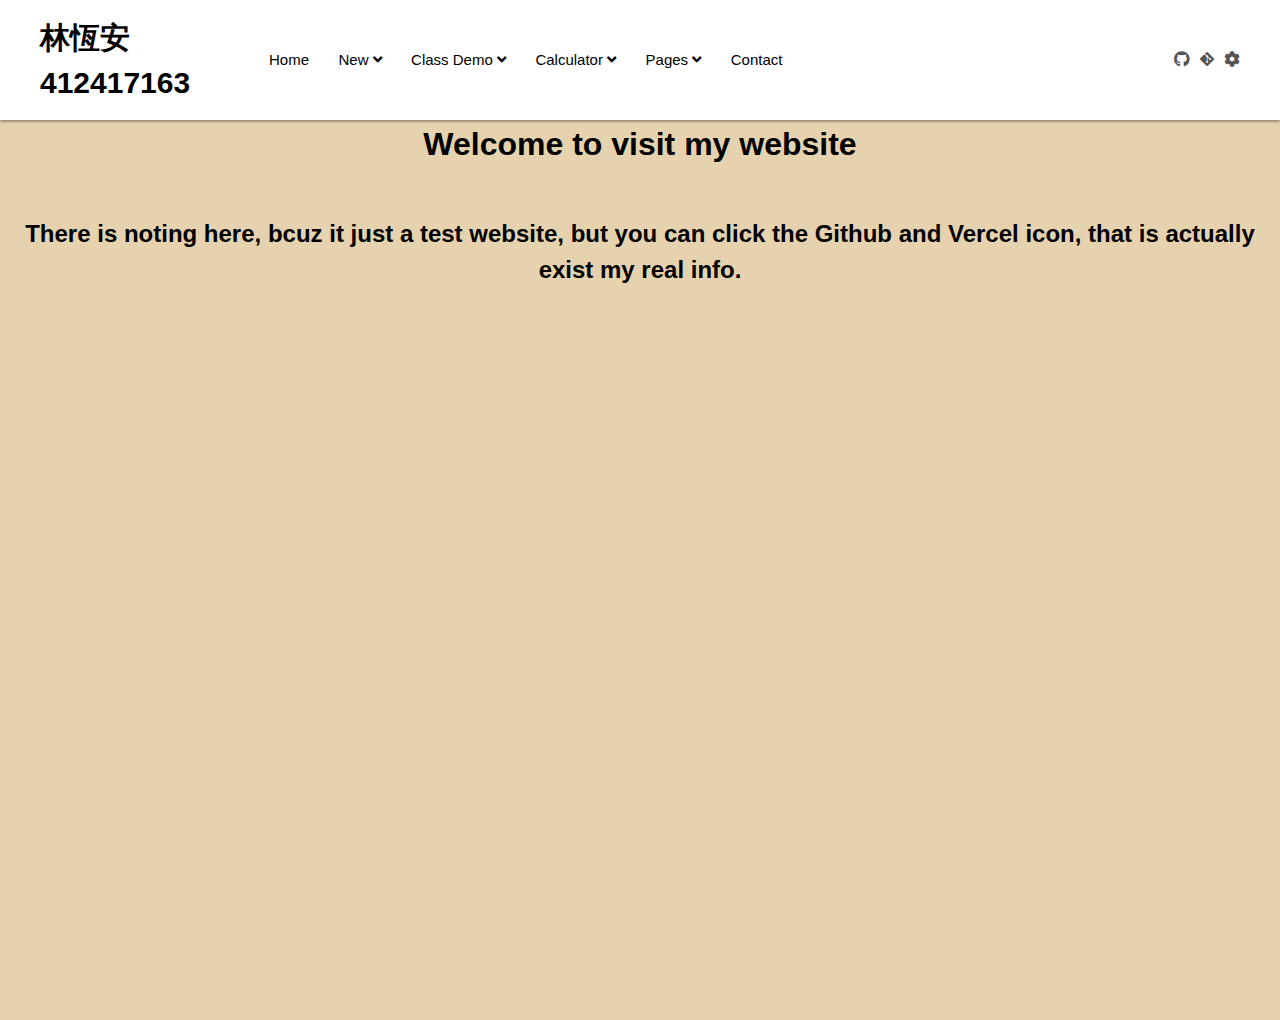
==== index.html @ 824c6ff7 "first commit" ====
<!DOCTYPE html>
<html>
  <head>
    <title>Website</title>
    <meta name="viewport" content="width=device-width, initial-scale=1" />
    <link rel="stylesheet" type="text/css" href="./css/font-awesome.css" />
    <link rel="stylesheet" type="text/css" href="./css/style_index.css" />
  </head>
  <body>
    <!-- header start -->
    <header class="header">
      <div class="container">
        <div class="row v-center">
          <div class="header-item item-left">
            <div class="logo">
              <a href="index.html">林恆安412417163</a>
            </div>
          </div>
          <!-- menu start here -->
          <div class="header-item item-center">
            <div class="menu-overlay"></div>
            <nav class="menu">
              <div class="mobile-menu-head">
                <div class="go-back"><i class="fa fa-angle-left"></i></div>
                <div class="current-menu-title"></div>
                <div class="mobile-menu-close">&times;</div>
              </div>
              <ul class="menu-main">
                <li>
                  <a href="index.html">Home</a>
                </li>
                <li class="menu-item-has-children">
                  <a href="#">New <i class="fa fa-angle-down"></i></a>
                  <div class="sub-menu mega-menu mega-menu-column-4">
                    <div class="list-item text-center">
                      <a href="#">
                        <img src="./img/p1.jpg" alt="new Product" />
                        <h4 class="title">Product 1</h4>
                      </a>
                    </div>
                    <div class="list-item text-center">
                      <a href="#">
                        <img src="./img/p2.jpg" alt="new Product" />
                        <h4 class="title">Product 2</h4>
                      </a>
                    </div>
                    <div class="list-item text-center">
                      <a href="#">
                        <img src="./img/p3.jpg" alt="new Product" />
                        <h4 class="title">Product 3</h4>
                      </a>
                    </div>
                    <div class="list-item text-center">
                      <a href="#">
                        <img src="./img/p4.jpg" alt="new Product" />
                        <h4 class="title">Product 4</h4>
                      </a>
                    </div>
                  </div>
                </li>
                <li class="menu-item-has-children">
                  <a href="#">Class Demo <i class="fa fa-angle-down"></i></a>
                  <div class="sub-menu mega-menu mega-menu-column-4">
                    <div class="list-item">
                      <h4 class="title">Demo 1</h4>
                      <!-- <ul>
                        <li>
                          <a href="#" onclick="showClassDemo('w1')"
                            >Calculator</a
                          >
                          <a href="#" onclick="showClassDemo('w1-md')">
                            (w1-md)
                          </a>
                        </li>
                        <li>
                          <a href="#" onclick="showClassDemo('w2')"
                            >TicTacToe</a
                          >
                          <a href="#" onclick="showClassDemo('w2-md')">
                            (w2-md)
                          </a>
                        </li>
                        <li>
                          <a href="#" onclick="showClassDemo('w3')">Review </a>
                          <a href="#" onclick="showClassDemo('w3-md')">
                            (w3-md)</a
                          >
                        </li>
                        <li>
                          <a href="#" onclick="showClassDemo('w4')">Menu-1 </a>
                          <a href="#" onclick="showClassDemo('w4-md')"
                            >(w4-md)</a
                          >
                        </li>
                        <li>
                          <a href="#" onclick="showClassDemo('w5-menu')"
                            >Menu-2
                          </a>
                          <a href="#" onclick="showClassDemo('w5-md')"
                            >(w5-md)</a
                          >
                        </li>
                        <li>
                          <a href="#" onclick="showClassDemo('w5-modal')"
                            >Modal
                          </a>
                          <a href="#" onclick="showClassDemo('w5-md')"
                            >(w5-md)</a
                          >
                        </li>
                        <li>
                          <a href="#" onclick="showClassDemo('w6-p3')"
                            >Temp. Convert
                          </a>
                          <a href="#" onclick="showClassDemo('w6-md')"
                            >(w6-md)</a
                          >
                        </li>
                      </ul> -->
                    </div>
                    <div class="list-item">
                      <h4 class="title">Demo 2</h4>
                      <!-- <ul>
                        <li>
                          <a href="#" onclick="showClassDemo('w9-p1')"
                            >P1 - BMI (console)
                          </a>
                          <a href="#" onclick="showClassDemo('w9-md')"
                            >(w9-md)</a
                          >
                        </li>
                        <li>
                          <a href="#" onclick="showClassDemo('w9-p2')"
                            >P2 - Counter</a
                          >
                          <a href="#" onclick="showClassDemo('w9-md')"
                            >(w9-md)</a
                          >
                        </li>
                        <li>
                          <a href="#" onclick="showClassDemo('w9-p3')"
                            >P3 - Tours</a
                          >
                          <a href="#" onclick="showClassDemo('w9-md')"
                            >(w9-md)</a
                          >
                        </li>
                      </ul> -->
                      <!-- <h4 class="title">Demo 3</h4> -->
                      <!-- <ul>
                        <li><a href="#">P1</a></li>
                        <li><a href="#">P2</a></li>
                        <li><a href="#">P3</a></li>
                        <li><a href="#">P4</a></li>
                      </ul> -->
                    </div>
                    <div class="list-item">
                      <h4 class="title">Demo 3</h4>
                      <!-- <ul>
                        <li><a href="#">(w11)</a></li>
                        <li><a href="#">(w12)</a></li>
                        <li><a href="#">(w13)</a></li>
                        <li><a href="#">(w14)</a></li>
                        <li><a href="#">(w15)</a></li>
                        <li><a href="#">(w16)</a></li>
                        <li><a href="#">(w17)</a></li>
                      </ul> -->
                    </div>
                    <div class="list-item">
                      <h4 class="title">Demo 4</h4>
                      <!-- <ul>
                        <li><a href="#">(w11)</a></li>
                        <li><a href="#">(w12)</a></li>
                        <li><a href="#">(w13)</a></li>
                        <li><a href="#">(w14)</a></li>
                        <li><a href="#">(w15)</a></li>
                        <li><a href="#">(w16)</a></li>
                        <li><a href="#">(w17)</a></li>
                      </ul> -->
                    </div>
                    <div class="list-item">
                      <!-- <img src="img/shop1.jpg" alt="shop" /> -->
                      <img src="./img/tku.jfif" alt="" />
                    </div>
                  </div>
                </li>
                <li class="menu-item-has-children">
                  <a href="#">Calculator <i class="fas fa-angle-down"></i></a>
                  <div class="sub-menu single-column-menu">
                    <ul>
                      <!-- <li><a href="#" onclick="showClassDemo('mid-p1')">mid-p1</a></li> -->
                      <li><a href="#" onclick="showClassDemo('mid-p2')">BMI Calculator</a></li>
                      <!-- <li><a href="#" onclick="showClassDemo('mid-p3')">mid-p3</a></li> -->
                      <!-- <li><a href="#"></a></li> -->
                    </ul>
                  </div>
                </li>
                <li class="menu-item-has-children">
                  <a href="#">Pages <i class="fas fa-angle-down"></i></a>
                  <div class="sub-menu single-column-menu">
                    <ul>
                      <li><a href="#">Login</a></li>
                      <li><a href="#">Register</a></li>
                      <li><a href="#">Faq</a></li>
                      <li><a href="#">404 Page</a></li>
                    </ul>
                  </div>
                </li>
                <li>
                  <a href="contact.html">Contact</a>
                </li>
              </ul>
            </nav>
          </div>
          <!-- menu end here -->
          <div class="header-item item-right">
            <a
              href="https://github.com/anan826"
              target="_blank"
              ><i class="fab fa-github"></i
            ></a>
            <a
              href="https://vercel.com/dashboard"
              target="_blank"
              ><i class="fab fa-git-alt"></i
            ></a>
            <a href="#"><i class="fas fa-cog"></i></a>
            <!-- mobile menu trigger -->
            <div class="mobile-menu-trigger">
              <span></span>
            </div>
          </div>
        </div>
      </div>
    </header>
    <!-- header end -->

    <!-- banner start -->
    <section class="banner-section">
        <h1>Welcome to visit my website</h1>
        <br>
        <br>
        <h2>There is noting here, bcuz it just a test website, but you can click the Github and Vercel icon, that is actually exist my real info.</h2>
    </section>
    <!-- banner end -->

    <script src="js/script_58.js"></script>
    <script src="./js/classdemo_58.js"></script>
  </body>
</html>
---- css/style_index.css ----
/* @import url('https://fonts.googleapis.com/css2?family=Poppins:wght@400;500;600;700&display=swap'); */

body{
	line-height: 1.5;
	font-family: sans-serif;
	font-weight: 400;
	overflow-x: hidden;
}

*{
	margin:0;
	box-sizing: border-box;
}
:before,:after{
	box-sizing: border-box;
}
.container{
	max-width: 1200px;
	margin:auto;
}
.row{
	display: flex;
	flex-wrap: wrap;
}
.v-center{
	align-items: center;
}
ul{
	list-style: none;
	margin:0;
	padding:0;
}
a{
	text-decoration: none;
}
/* header */
.header{
	box-shadow: 0 1px 3px rgba(0, 0, 0, 0.5);
	display: block;
	width: 100%;
	position: relative;
	z-index: 99;
	padding:15px;
}
.header .item-left{
	flex:0 0 17%;
}
.header .logo a{
	font-size: 30px;
	color:#000000;
	font-weight: 700;
	text-decoration: none;
}
.header .item-center{
	flex:0 0 66%;
}
.header .item-right{
	flex:0 0 17%;
	display: flex;
	justify-content: flex-end;
}
.header .item-right a{ 
     text-decoration: none;
     font-size: 16px;
     color:#555555;
     display: inline-block;
     margin-left: 10px;
     transition: color 0.3s ease;
}
.header .menu > ul > li{
	display: inline-block;
	line-height: 50px;
	margin-left: 25px;
}
.header .menu > ul > li > a{
	font-size: 15px;
	font-weight: 500;
	color:#000000;
	position: relative;
	text-transform: capitalize;
	transition: color 0.3s ease;
}
.header .menu > ul > li .sub-menu{
	position: absolute;
	z-index: 500;
	background-color:#ffffff;
	box-shadow: -2px 2px 70px -25px rgba(0,0,0,0.3); 
	padding: 20px 30px;
	transition: all 0.5s ease;
	margin-top:25px;
	opacity:0;
	visibility: hidden;
}
@media(min-width: 992px){
.header .menu > ul > li.menu-item-has-children:hover .sub-menu{
	margin-top: 0;
	visibility: visible;
	opacity: 1;
}
}
.header .menu > ul > li .sub-menu > ul > li{
	line-height: 1;
}
.header .menu > ul > li .sub-menu > ul > li > a{
	display: inline-block;
	padding: 10px 0;
	font-size: 15px;
	color: #555555;
	transition: color 0.3s ease;
	text-decoration: none;
	text-transform: capitalize;
}
.header .menu > ul > li .single-column-menu{
	min-width: 280px;
	max-width: 350px;
}
.header .menu > ul > li .sub-menu.mega-menu > .list-item > ul > li{
   line-height: 1;
   display: block; 
}
.header .menu > ul > li .sub-menu.mega-menu > .list-item > ul > li > a {
	padding:10px 0;
	display: inline-block;
	font-size: 15px;
	color:#555555;
	transition: color 0.3s ease;
}
.header .menu > ul > li .sub-menu.mega-menu{ 
    left: 50%;
    transform: translateX(-50%);	
}

.header .menu > ul > li .sub-menu.mega-menu-column-4{
  max-width: 1100px;
  width: 100%; 	
  display: flex;
  flex-wrap: wrap;
  padding:20px 15px;
}
.header .menu > ul > li .sub-menu.mega-menu-column-4 > .list-item{
  flex:0 0 25%;
  padding:0 15px;
}
.header .menu > ul > li .sub-menu.mega-menu-column-4 > .list-item .title{
	font-size: 16px;
	color:#ea4636;
	font-weight: 500;
	line-height: 1;
	padding:10px 0;
}
.header .menu > ul > li .sub-menu.mega-menu-column-4 > .list-item.text-center .title{
	text-align: center;
}
.header .menu > ul > li .sub-menu.mega-menu-column-4 > .list-item img{
	max-width: 100%;
	width: 100%;
	vertical-align: middle;
	margin-top: 10px;
}
.header .menu > ul > li .sub-menu.mega-menu > .list-item > ul > li > a:hover,
.header .menu > ul > li .sub-menu > ul > li > a:hover,
.header .item-right a:hover,
.header .menu > ul > li:hover > a{
	color:#ea4636;
}
/* banner section */
.banner-section{
  /* background-image: url('../img/banner.jpg');
  background-size: cover;
  background-position: center; */
  text-align: center;
  align-items: center;
  background: #e6d2ae;
  height: 100vh;
  width: 100%;
  display: block;
}
.mobile-menu-head,
.mobile-menu-trigger{
	display: none;
}

/*responsive*/
@media(max-width: 991px){

	.header .item-center{
		order:3;
		flex:0 0 100%;
	}
	.header .item-left,
	.header .item-right{
		flex:0 0 auto;
	}
	.v-center{
		justify-content: space-between;
	}
	.header .mobile-menu-trigger{
		display: flex;
		height: 30px;
		width: 30px;
		margin-left: 15px;
		cursor: pointer;
		align-items: center;
		justify-content: center;
	}
	.header .mobile-menu-trigger span{
		display: block;
		height: 2px;
		background-color: #333333;
		width: 24px;
		position: relative;
	}
	.header .mobile-menu-trigger span:before,
	.header .mobile-menu-trigger span:after{
		content: '';
		position: absolute;
		left:0;
		width: 100%;
		height: 100%;
		background-color: #333333;
	}
	.header .mobile-menu-trigger span:before{
		top:-6px;
	}
	.header .mobile-menu-trigger span:after{
		top:6px;
	}
	.header .item-right{
		align-items: center;
	}

	.header .menu{
		position: fixed;
		width: 320px;
		background-color:#ffffff;
		left:0;
		top:0;
		height: 100%;
		overflow: hidden;
		transform: translate(-100%);
		transition: all 0.5s ease;
		z-index: 1099;
	}
	.header .menu.active{
	   transform: translate(0%);	
	}
	.header .menu > ul > li{
		line-height: 1;
		margin:0;
		display: block;
	}
	.header .menu > ul > li > a{
		line-height: 50px;
		height: 50px;
		padding:0 50px 0 15px;
		display: block;
		border-bottom: 1px solid rgba(0,0,0,0.1);
	}
	.header .menu > ul > li > a i{
		position: absolute;
		height: 50px;
		width: 50px;
		top:0;
		right: 0;
		text-align: center;
		line-height: 50px;
		transform: rotate(-90deg);
	}
	.header .menu .mobile-menu-head{
		display: flex;
		height: 50px;
		border-bottom: 1px solid rgba(0,0,0,0.1);
		justify-content: space-between;
		align-items: center;
		position: relative;
		z-index: 501;
		position: sticky;
		background-color: #ffffff;
		top:0;
	}
	.header .menu .mobile-menu-head .go-back{
		height: 50px;
		width: 50px;
		border-right: 1px solid rgba(0,0,0,0.1);
		cursor: pointer;
		line-height: 50px;
		text-align: center;
		color:#000000;
		font-size: 16px;
		display: none;
	}
	.header .menu .mobile-menu-head.active .go-back{
		display: block;
	}
	.header .menu .mobile-menu-head .current-menu-title{
		font-size: 15px;
		font-weight: 500;
		color:#000000;
	}
	.header .menu .mobile-menu-head .mobile-menu-close{
	    height: 50px;
		width: 50px;
		border-left: 1px solid rgba(0,0,0,0.1);
		cursor: pointer;
		line-height: 50px;
		text-align: center;
		color:#000000;	
		font-size: 25px;
	}
	.header .menu .menu-main{
		height: 100%;
		overflow-x: hidden;
		overflow-y: auto;
	}
	.header .menu > ul > li .sub-menu.mega-menu,
	.header .menu > ul > li .sub-menu{
		visibility: visible;
		opacity: 1;
		position: absolute;
		box-shadow: none;
		margin:0;
		padding:15px;
		top:0;
		left:0;
		width: 100%;
		height: 100%;
		padding-top: 65px;
		max-width: none;
		min-width: auto;
		display: none;
		transform: translateX(0%);
		overflow-y: auto;
	}
.header .menu > ul > li .sub-menu.active{
	display: block;
}
@keyframes slideLeft{
	0%{
		opacity:0;
		transform: translateX(100%);
	}
	100%{
	    opacity:1;
		transform: translateX(0%);	
	}
}
@keyframes slideRight{
	0%{
		opacity:1;
		transform: translateX(0%);
	}
	100%{
	    opacity:0;
		transform: translateX(100%);	
	}
}
	.header .menu > ul > li .sub-menu.mega-menu-column-4 > .list-item img{
		margin-top:0;
	}
	.header .menu > ul > li .sub-menu.mega-menu-column-4 > .list-item.text-center .title{
		margin-bottom: 20px;
	}
	.header .menu > ul > li .sub-menu.mega-menu-column-4 > .list-item.text-center:last-child .title{
		margin-bottom:0px;
	}
	.header .menu > ul > li .sub-menu.mega-menu-column-4 > .list-item{
		flex: 0 0 100%;
        padding: 0px;
	}
	.header .menu > ul > li .sub-menu > ul > li > a,
	.header .menu > ul > li .sub-menu.mega-menu > .list-item > ul > li > a{
		display: block;
	}
	.header .menu > ul > li .sub-menu.mega-menu > .list-item > ul {
		margin-bottom: 15px;
	}
	.menu-overlay{
		position: fixed;
		background-color: rgba(0,0,0,0.5);
		left:0;
		top:0;
		width: 100%;
		height: 100%;
		z-index: 1098;
		visibility: hidden;
		opacity:0;
		transition: all 0.5s ease;
	}
	.menu-overlay.active{
	  visibility: visible;
	  opacity:1;	
	}
}
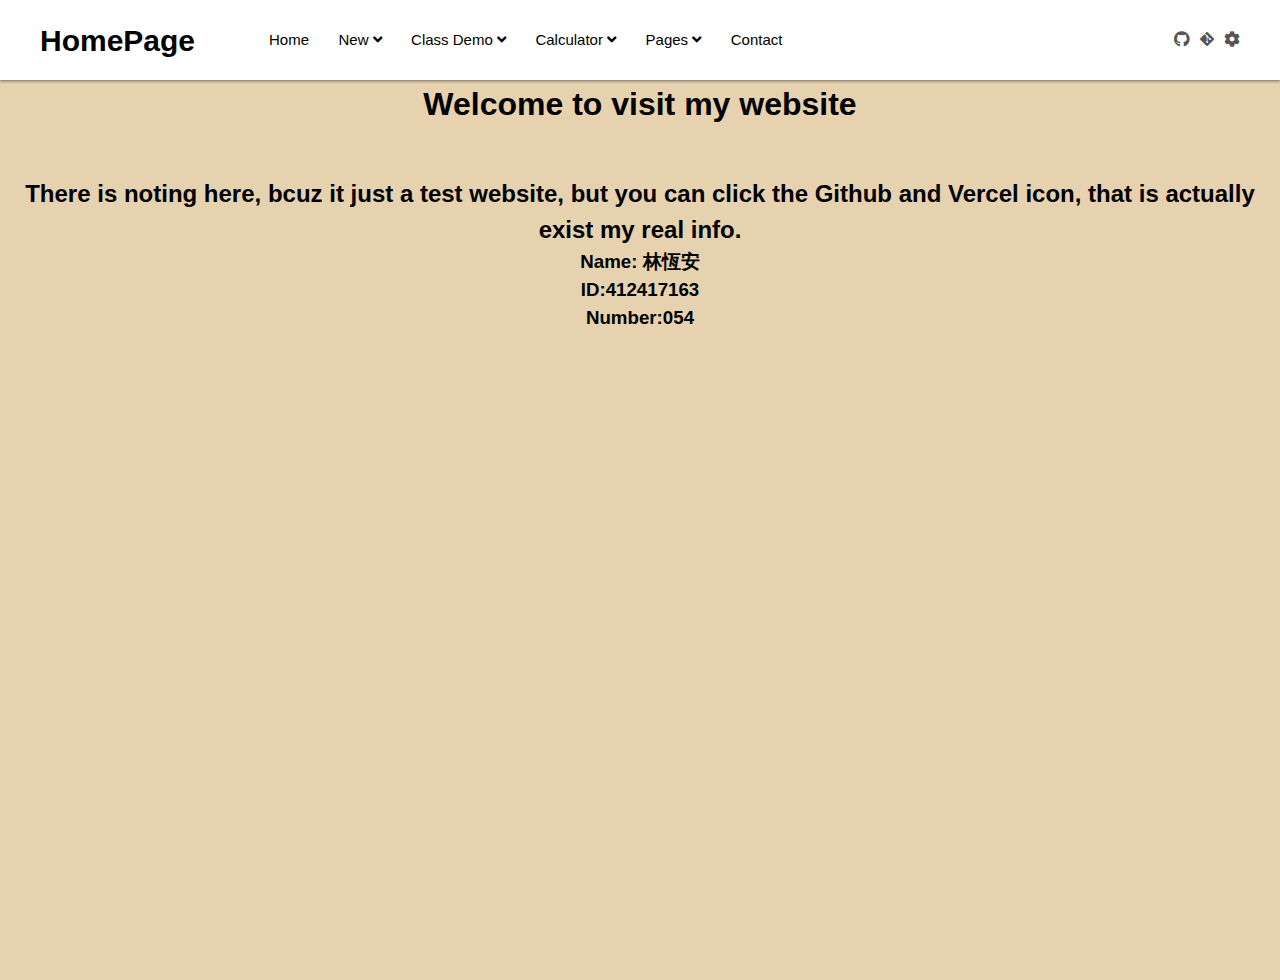
==== commit cd36564e: "update info" ====
--- a/index.html
+++ b/index.html
@@ -13,7 +13,7 @@
         <div class="row v-center">
           <div class="header-item item-left">
             <div class="logo">
-              <a href="index.html">林恆安412417163</a>
+              <a href="index.html">HomePage</a>
             </div>
           </div>
           <!-- menu start here -->
@@ -241,6 +241,9 @@
         <br>
         <br>
         <h2>There is noting here, bcuz it just a test website, but you can click the Github and Vercel icon, that is actually exist my real info.</h2>
+        <h3>Name: 林恆安 </h3>
+        <h3>ID:412417163</h3>
+        <h3>Number:054</h3>
     </section>
     <!-- banner end -->
 
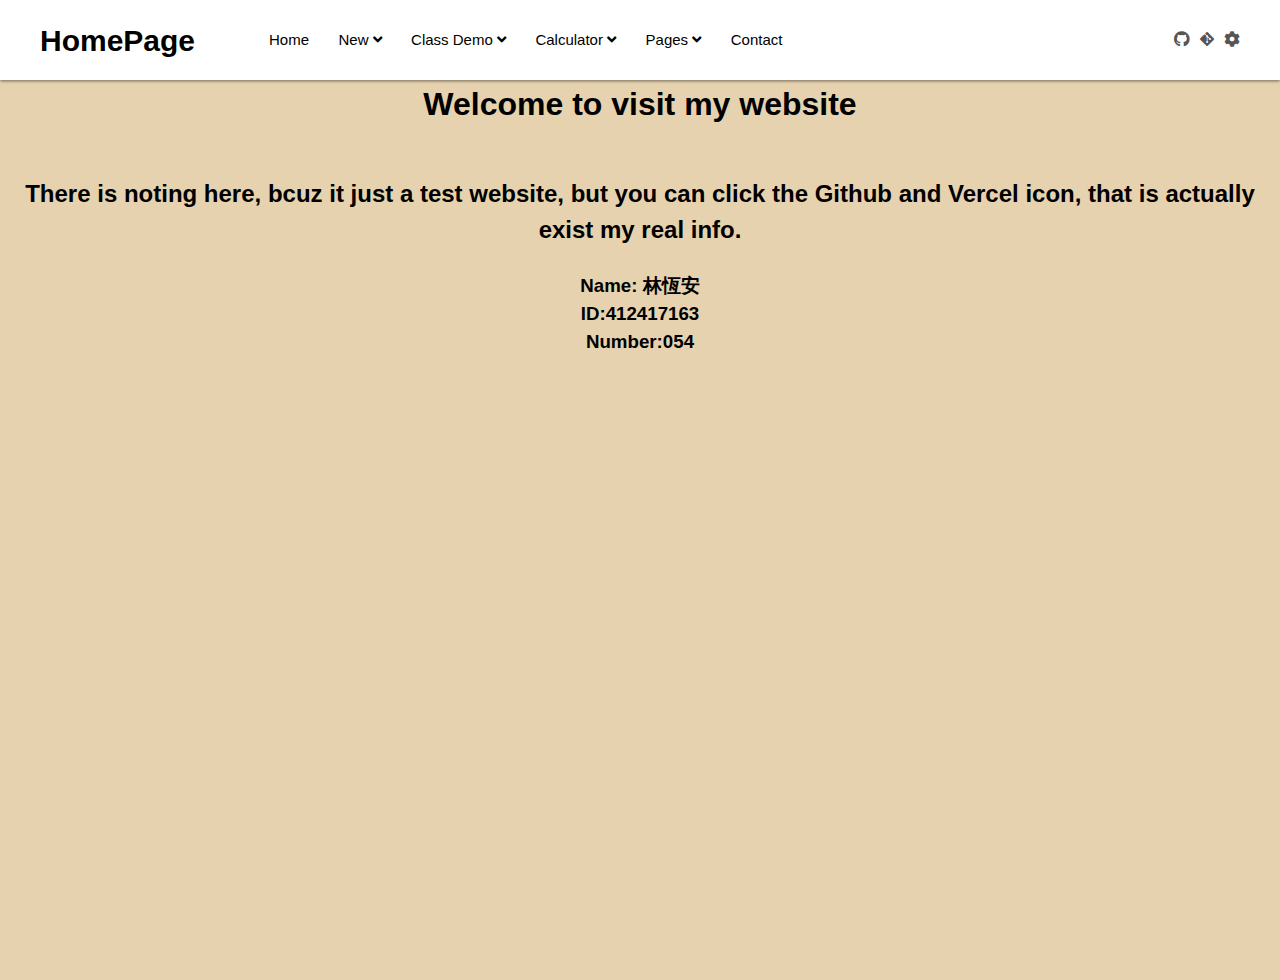
==== commit d6dff090: "update info 1" ====
--- a/index.html
+++ b/index.html
@@ -241,6 +241,7 @@
         <br>
         <br>
         <h2>There is noting here, bcuz it just a test website, but you can click the Github and Vercel icon, that is actually exist my real info.</h2>
+        <br>
         <h3>Name: 林恆安 </h3>
         <h3>ID:412417163</h3>
         <h3>Number:054</h3>
